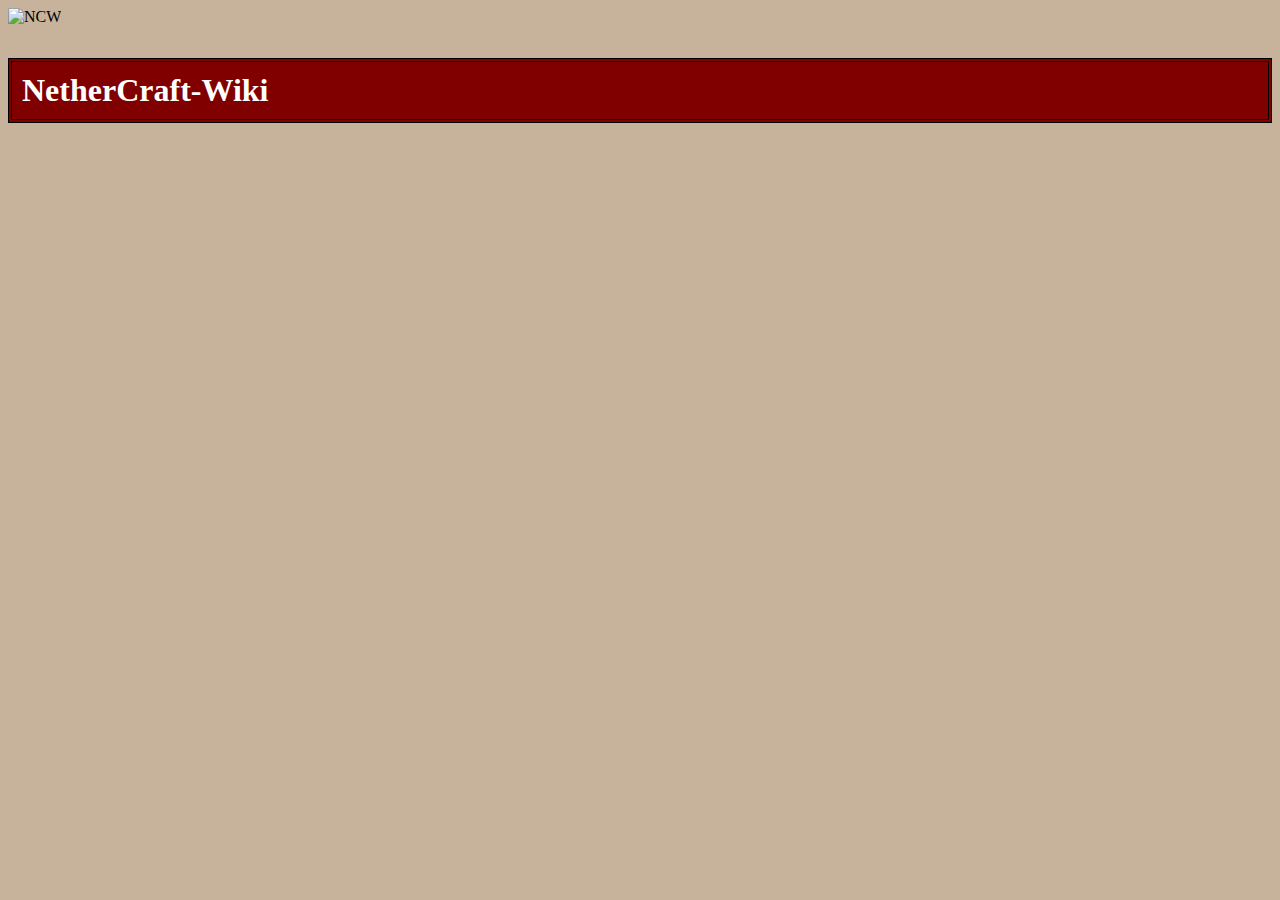
==== index.html @ 98a709d0 "Update index.html" ====
<!DOCTYPE html>
<html>
  <head>
    <meta charset="utf-8">
    <title>Главная страница</title>
    <link rel="icon" href="/images/favicon.ico">
    <style>
     html {
      height: 100%; /* Высота страницы */     
      }
     .background {
      background-image: url(images/bg.png); /* Путь к фоновому изображению */
      background-color: #c7b39b; /* Цвет фона */
      background-repeat: no-repeat;
      background-position: top center;
      background-size: cover; /* Масштабируем фон */
      }
     p {
      background-color: maroon; /* Цвет фона под текстом параграфа */
      color: white; /* Цвет текста */
      border: 4px double black; /* Параметры границы */
      padding: 10px; /* Поля вокруг текста */
     }
  </style>
  </head>
  <body class="background">
  <img src="images/ico_log.png" 
  width="50" height="50" alt="NCW"><h1><p> NetherCraft-Wiki </p></h1>
  </body>
</html>
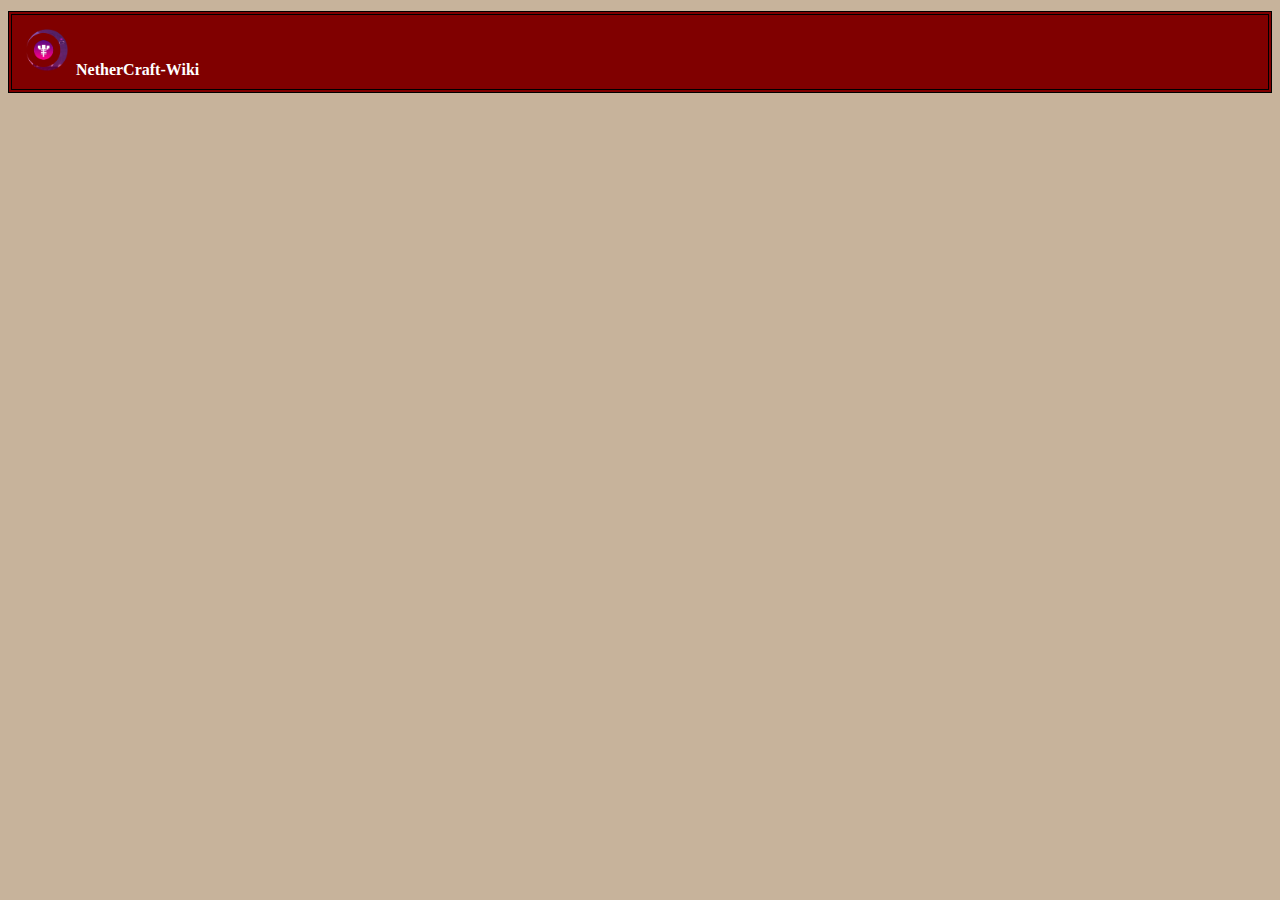
==== commit 86549854: "Update index.html" ====
--- a/index.html
+++ b/index.html
@@ -15,8 +15,9 @@
       background-position: top center;
       background-size: cover; /* Масштабируем фон */
       }
-     p {
+     .p {
       background-color: maroon; /* Цвет фона под текстом параграфа */
+      font-size: 12pt;
       color: white; /* Цвет текста */
       border: 4px double black; /* Параметры границы */
       padding: 10px; /* Поля вокруг текста */
@@ -24,7 +25,6 @@
   </style>
   </head>
   <body class="background">
-  <img src="images/ico_log.png" 
-  width="50" height="50" alt="NCW"><h1><p> NetherCraft-Wiki </p></h1>
+  <h1 class="p"><img src="images/ico_log_n.png" width="50" height="50" alt="NCW"> NetherCraft-Wiki</h1>
   </body>
 </html>
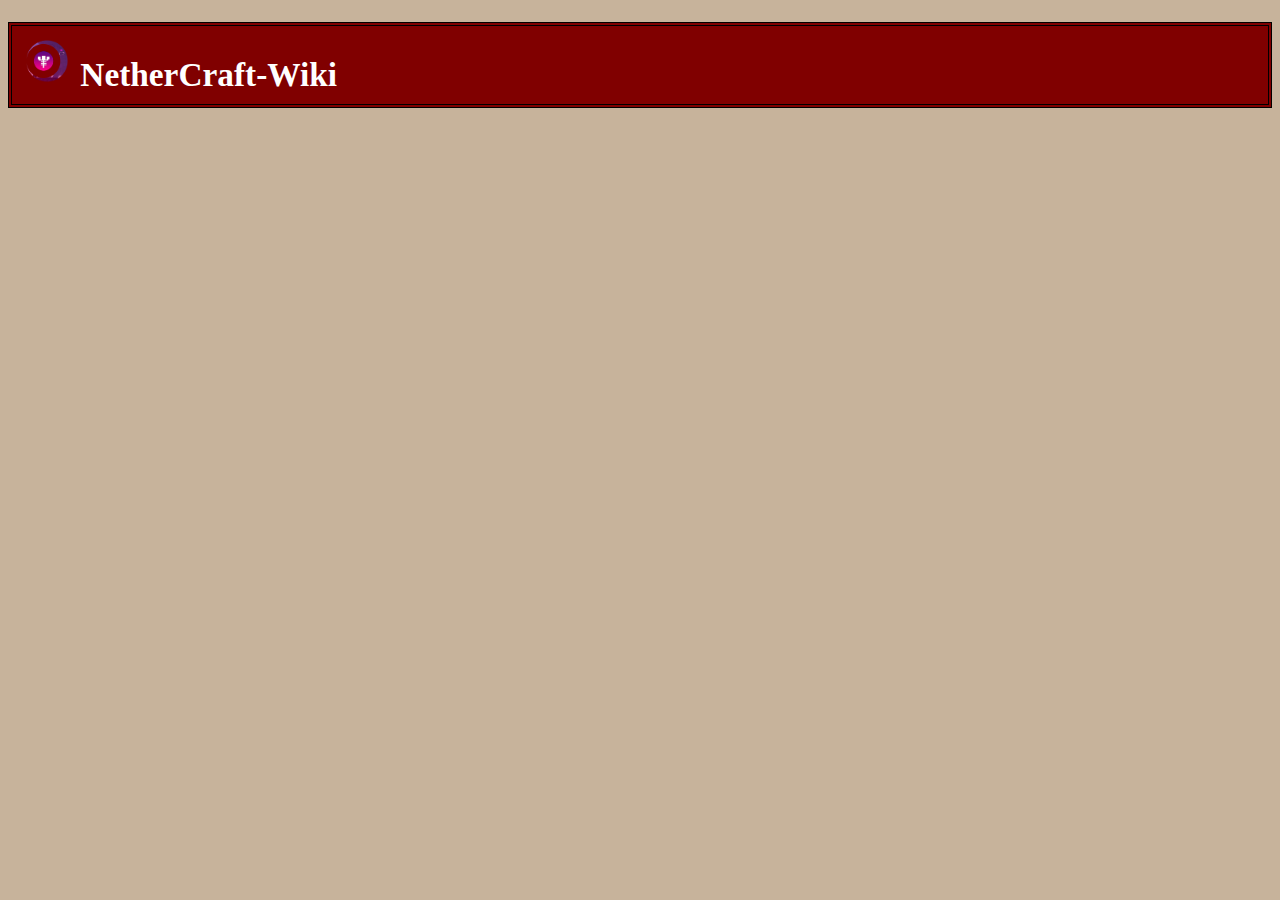
==== commit 53665d57: "Update index.html" ====
--- a/index.html
+++ b/index.html
@@ -17,7 +17,7 @@
       }
      .p {
       background-color: maroon; /* Цвет фона под текстом параграфа */
-      font-size: 12pt;
+      font-size: 25pt;
       color: white; /* Цвет текста */
       border: 4px double black; /* Параметры границы */
       padding: 10px; /* Поля вокруг текста */
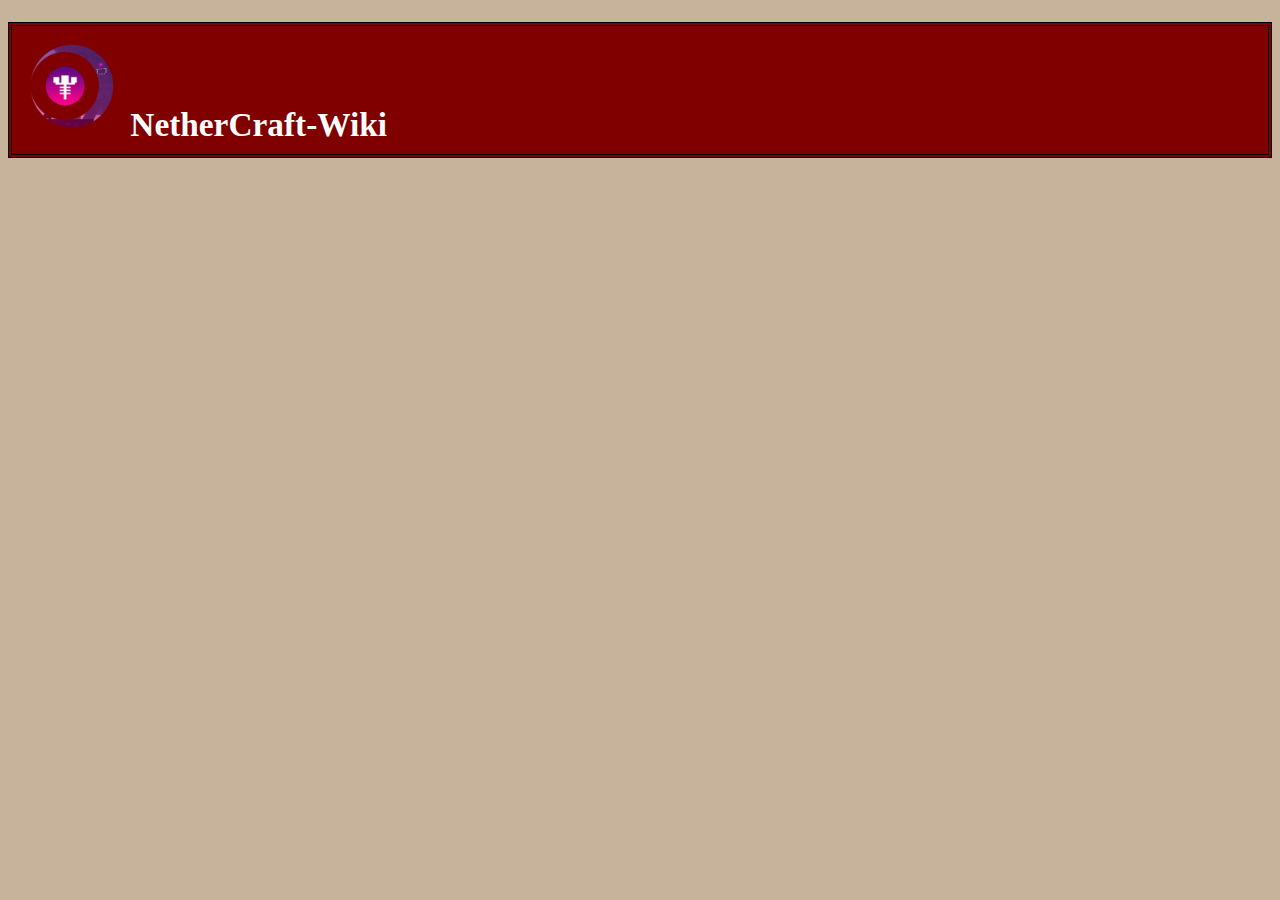
==== commit baa3ac30: "Update index.html" ====
--- a/index.html
+++ b/index.html
@@ -18,6 +18,7 @@
      .p {
       background-color: maroon; /* Цвет фона под текстом параграфа */
       font-size: 25pt;
+      text-align: left center;
       color: white; /* Цвет текста */
       border: 4px double black; /* Параметры границы */
       padding: 10px; /* Поля вокруг текста */
@@ -25,6 +26,6 @@
   </style>
   </head>
   <body class="background">
-  <h1 class="p"><img src="images/ico_log_n.png" width="50" height="50" alt="NCW"> NetherCraft-Wiki</h1>
+  <h1 class="p"><img src="images/ico_log_n.png" width="100" height="100" alt="NCW"> NetherCraft-Wiki</h1>
   </body>
 </html>
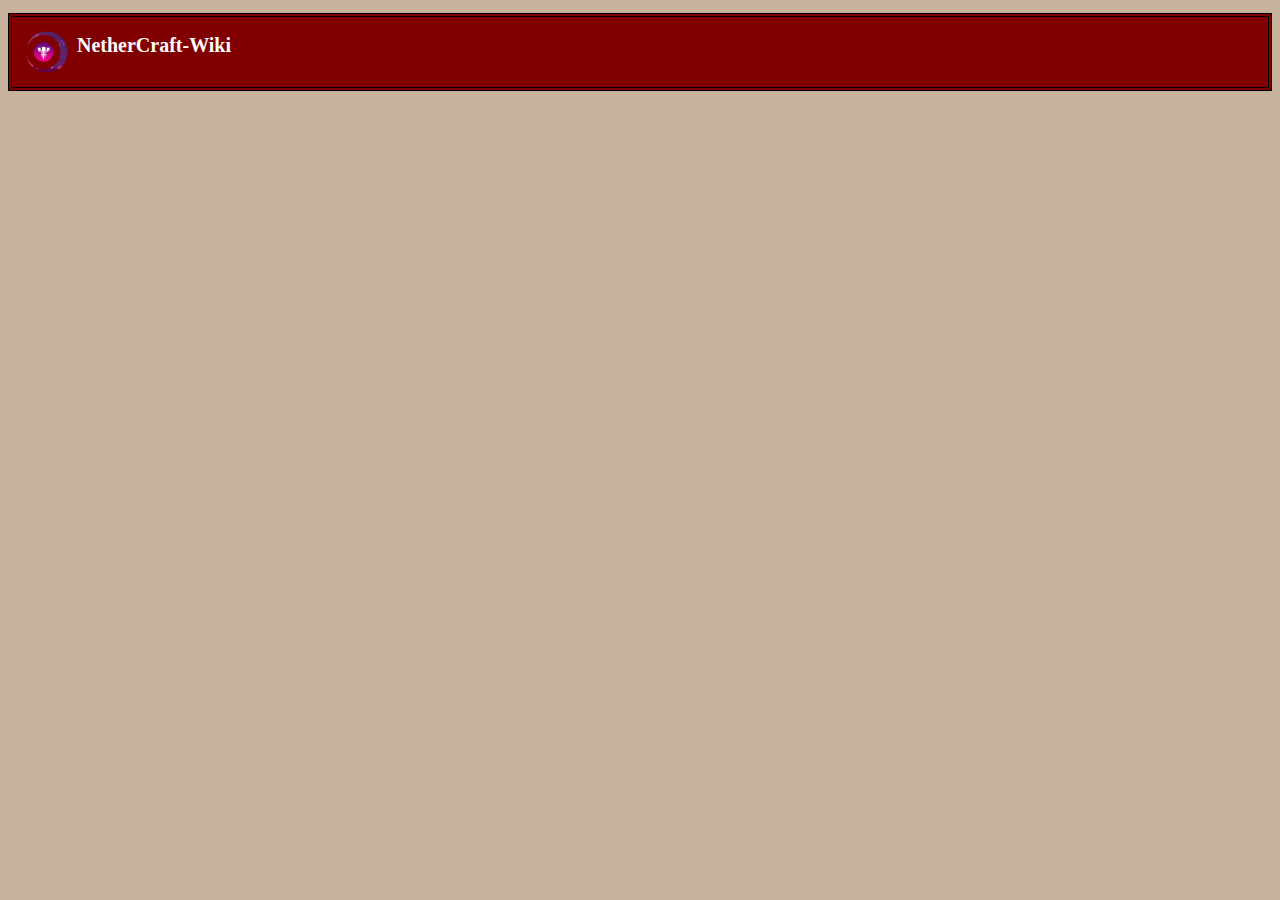
==== commit bd7fedb3: "Update index.html" ====
--- a/index.html
+++ b/index.html
@@ -17,8 +17,9 @@
       }
      .p {
       background-color: maroon; /* Цвет фона под текстом параграфа */
-      font-size: 25pt;
-      text-align: left center;
+      font-size: 15pt;
+      text-align: left;
+      line-height: 1.5;
       color: white; /* Цвет текста */
       border: 4px double black; /* Параметры границы */
       padding: 10px; /* Поля вокруг текста */
@@ -26,6 +27,8 @@
   </style>
   </head>
   <body class="background">
-  <h1 class="p"><img src="images/ico_log_n.png" width="100" height="100" alt="NCW"> NetherCraft-Wiki</h1>
+    <header>
+  <h1 class="p"><img src="images/ico_log_n.png" align="middle" width="50" height="50" alt="NCW"> NetherCraft-Wiki</h1>
+      </header>
   </body>
 </html>
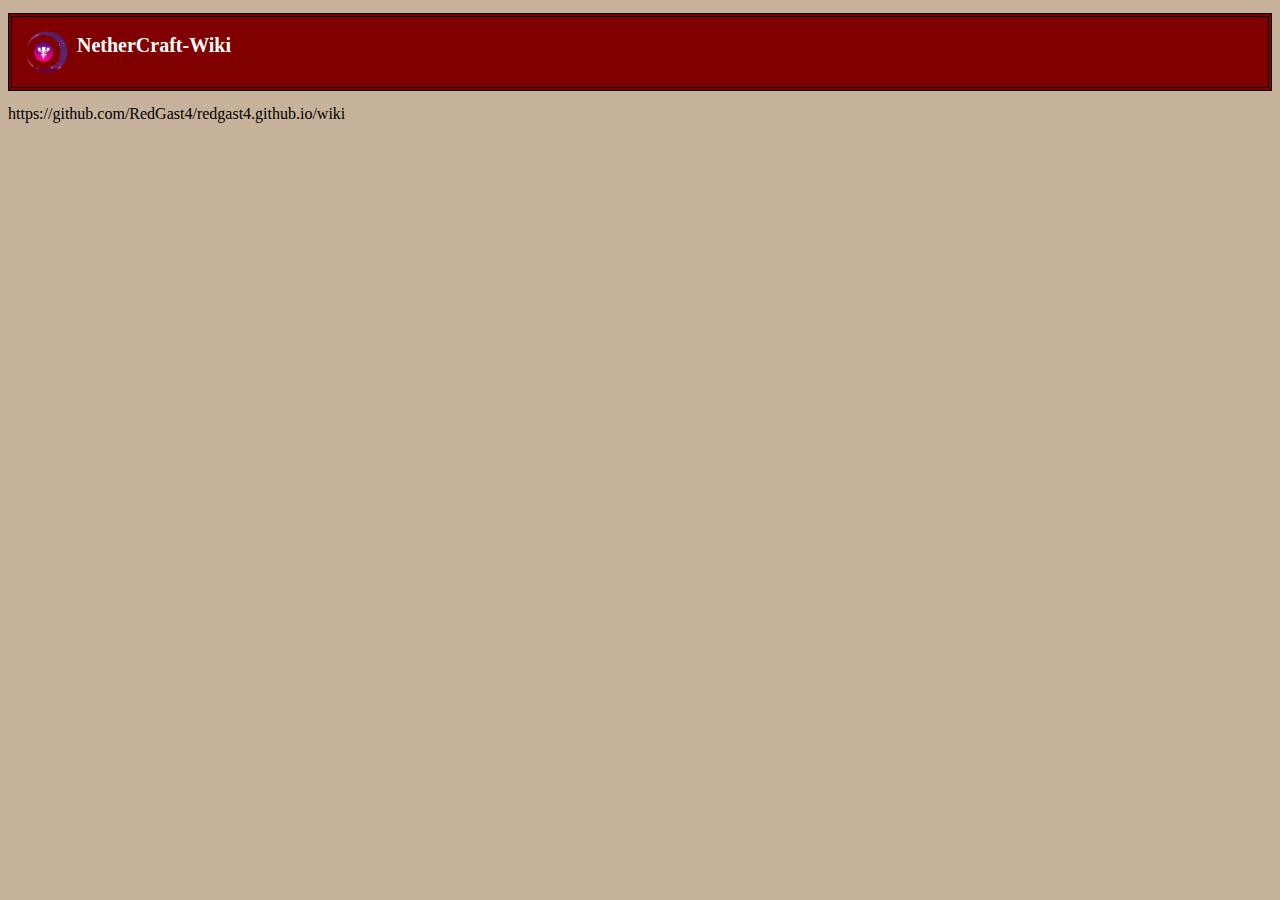
==== commit ef8bd33e: "Update index.html" ====
--- a/index.html
+++ b/index.html
@@ -30,5 +30,6 @@
     <header>
   <h1 class="p"><img src="images/ico_log_n.png" align="middle" width="50" height="50" alt="NCW"> NetherCraft-Wiki</h1>
       </header>
+    https://github.com/RedGast4/redgast4.github.io/wiki
   </body>
 </html>
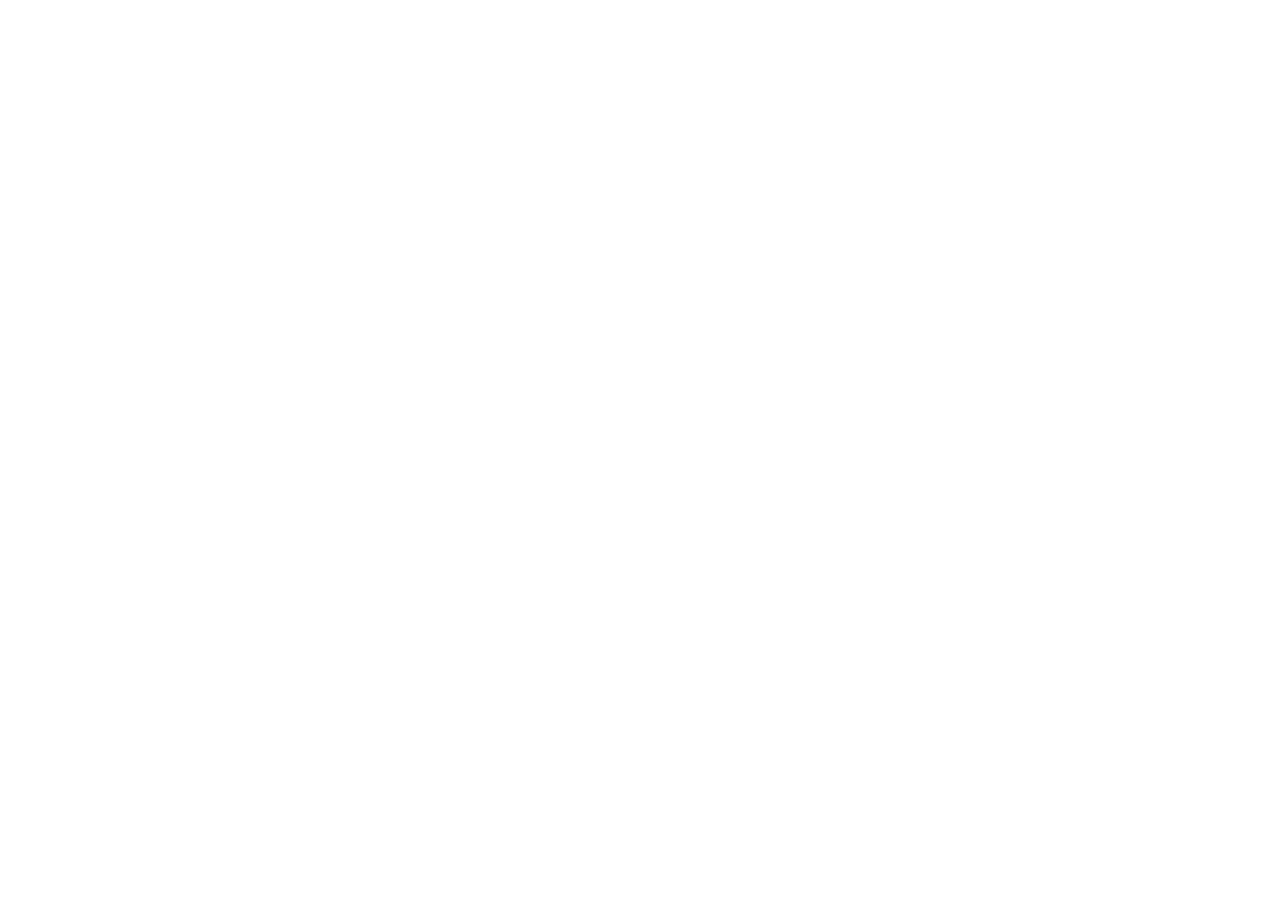
==== commit e353d972: "update 8" ====
--- a/index.html
+++ b/index.html
@@ -2,9 +2,11 @@
 <html>
   <head>
     <meta charset="utf-8">
-    <title>Главная страница</title>
+    <title href="https://redgast4.github.io/>Главная страница</title>
     <link rel="icon" href="/images/favicon.ico">
+	<link rel="stylesheet" type="text/css" href="css/havbar.css">
     <style>
+	 @import url(css/havbar.css);
      html {
       height: 100%; /* Высота страницы */     
       }
@@ -18,7 +20,7 @@
      .p {
       background-color: maroon; /* Цвет фона под текстом параграфа */
       font-size: 15pt;
-      text-align: left;
+      text-align: center;
       line-height: 1.5;
       color: white; /* Цвет текста */
       border: 4px double black; /* Параметры границы */
@@ -28,8 +30,7 @@
   </head>
   <body class="background">
     <header>
-  <h1 class="p"><img src="images/ico_log_n.png" align="middle" width="50" height="50" alt="NCW"> NetherCraft-Wiki</h1>
+  <h1 class="p"><img src="images/ico_log_n.png" align="middle" width="50" height="50" alt="NCW"> NetherCraft-Wiki <ul id="navbar"><li><a href="https://redgast4.github.io/">Главная</a></li><li><a href="https://github.com/RedGast4/redgast4.github.io/actions">Новости</a></li><li><a href="https://redgast4.github.io/wiki">Вики</a></li></ul></h1>
       </header>
-    https://github.com/RedGast4/redgast4.github.io/wiki
   </body>
 </html>
--- a/css/havbar.css
+++ b/css/havbar.css
@@ -0,0 +1,25 @@
+#navbar {
+ margin: 0;
+ padding: 0;
+ list-style-type: none;
+ border: 2px solid black;
+ border-radius: 20px 5px;
+ width: auto;
+ text-align: center;
+ background-color: maroon;
+}
+#navbar li { 
+ display: inline;
+}
+#navbar a {
+ color: white;
+ padding: 5px 10px;
+ text-decoration: none;
+ font-weight: bold;
+ display: inline-block;
+ width: 100px;
+}
+#navbar a:hover {
+ border-radius: 20px 5px;
+ background-color: purple;
+}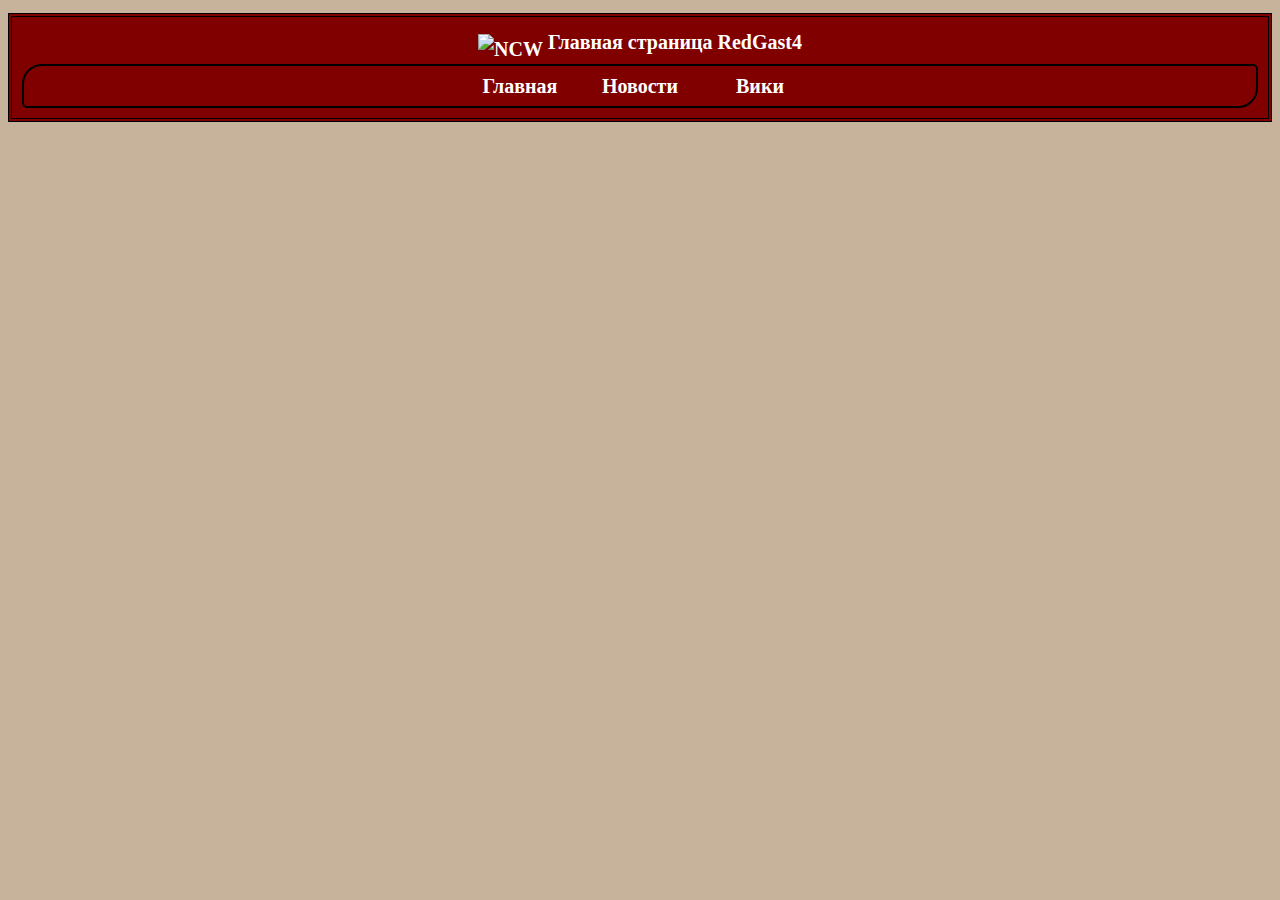
==== commit 15ac1c89: "update" ====
--- a/index.html
+++ b/index.html
@@ -2,7 +2,7 @@
 <html>
   <head>
     <meta charset="utf-8">
-    <title href="https://redgast4.github.io/>Главная страница</title>
+    <title>Главная страница</title>
     <link rel="icon" href="/images/favicon.ico">
 	<link rel="stylesheet" type="text/css" href="css/havbar.css">
     <style>
@@ -17,7 +17,7 @@
       background-position: top center;
       background-size: cover; /* Масштабируем фон */
       }
-     .p {
+     .p2 {
       background-color: maroon; /* Цвет фона под текстом параграфа */
       font-size: 15pt;
       text-align: center;
@@ -30,7 +30,7 @@
   </head>
   <body class="background">
     <header>
-  <h1 class="p"><img src="images/ico_log_n.png" align="middle" width="50" height="50" alt="NCW"> NetherCraft-Wiki <ul id="navbar"><li><a href="https://redgast4.github.io/">Главная</a></li><li><a href="https://github.com/RedGast4/redgast4.github.io/actions">Новости</a></li><li><a href="https://redgast4.github.io/wiki">Вики</a></li></ul></h1>
+  <h1 class="p2"><img src="images/im.png" align="middle" width="50" height="50" alt="NCW"> Главная страница RedGast4 <ul id="navbar"><li><a href="https://redgast4.github.io/">Главная</a></li><li><a href="https://github.com/RedGast4/redgast4.github.io/actions">Новости</a></li><li><a href="https://redgast4.github.io/wiki">Вики</a></li></ul></h1>
       </header>
   </body>
 </html>
